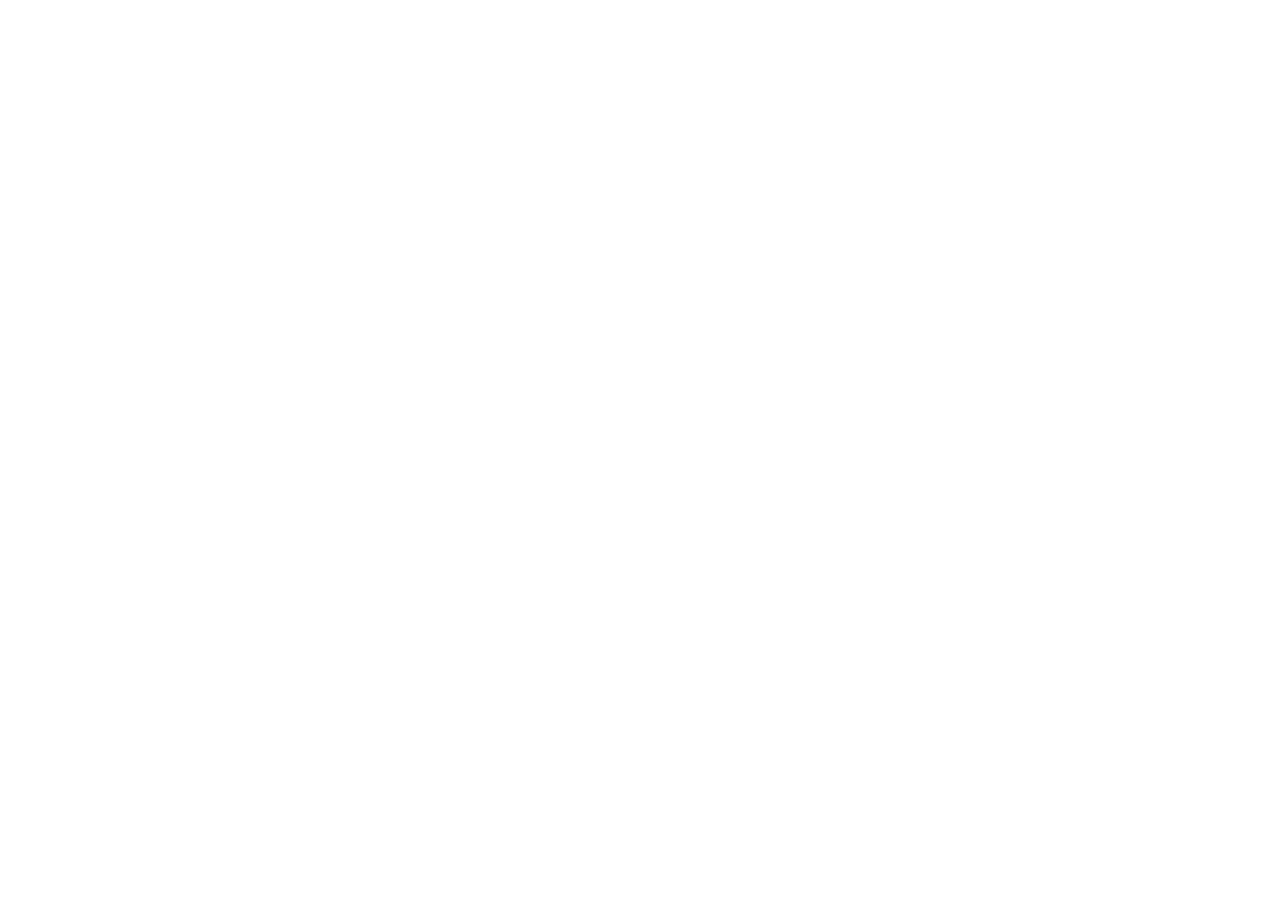
==== index.html @ 395f3d55 "Commit inicial" ====
<!DOCTYPE html>
<html lang="en">
<head>
    <meta charset="UTF-8">
    <meta name="viewport" content="width=device-width, initial-scale=1.0">
    <title>Document</title>
</head>
<body>
    
</body>
</html>
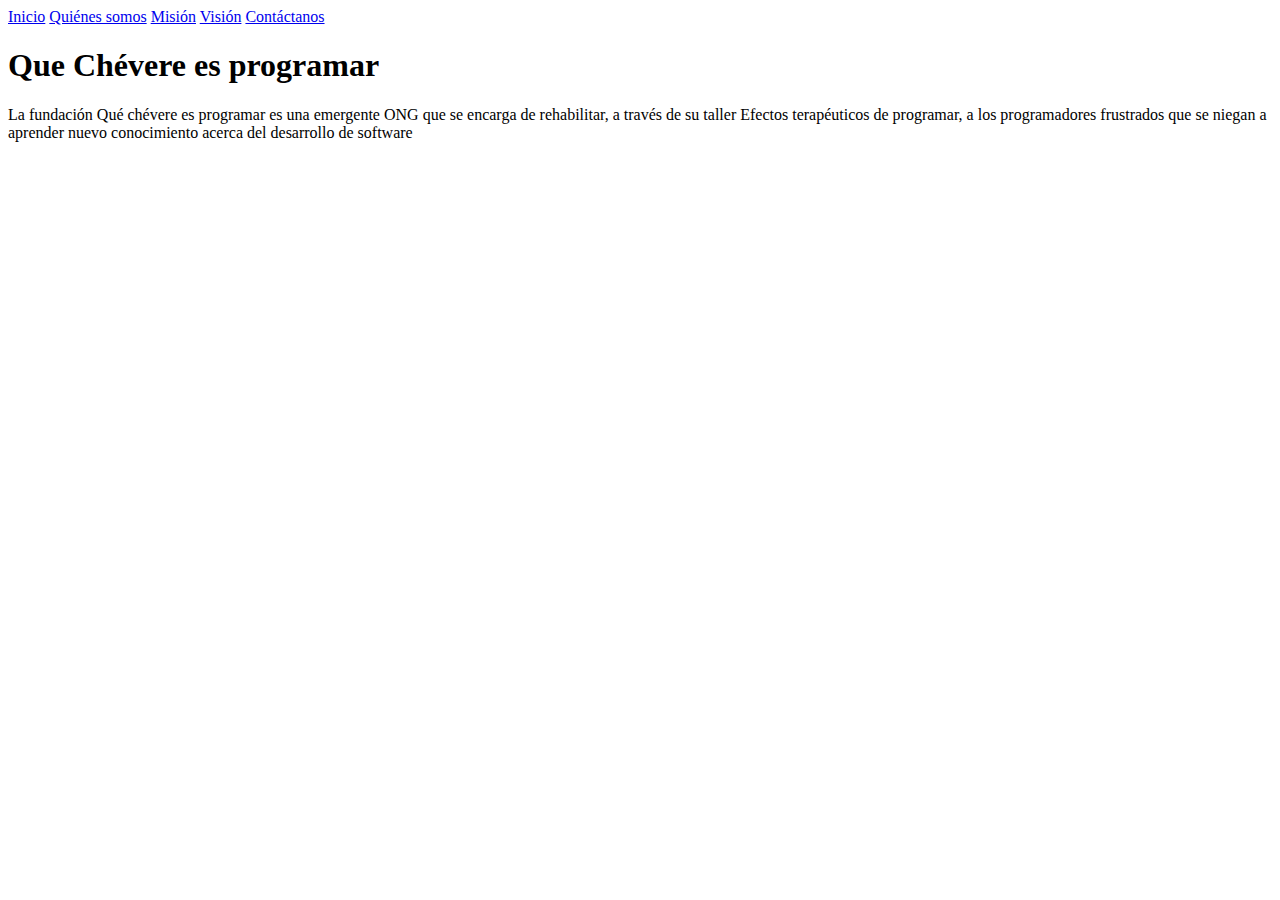
==== commit 4e78abbe: "Inicio" ====
--- a/index.html
+++ b/index.html
@@ -3,9 +3,24 @@
 <head>
     <meta charset="UTF-8">
     <meta name="viewport" content="width=device-width, initial-scale=1.0">
-    <title>Document</title>
+    <link rel="stylesheet" type="text/css" href="styles.css">
+    <title>Que chévere es programar</title>
 </head>
 <body>
-    
+    <nav>
+        <a href="./index.html">Inicio</a>
+        <a href="./quienes.html">Quiénes somos</a>
+        <a href="./misión.html">Misión</a>
+        <a href="./visión.html">Visión</a>
+        <a href="contáctanos.html">Contáctanos</a>
+    </nav>
+    <section class="contenedor">
+        <div class="Home">
+            <h1>Que Chévere es programar</h1>
+        </div>
+        <div class="descripcion">
+            <p>La fundación Qué chévere es programar es una emergente ONG que se encarga de rehabilitar, a través de su taller Efectos terapéuticos de programar, a los programadores frustrados que se niegan a aprender nuevo conocimiento acerca del desarrollo de software</p>
+        </div>
+    </section>
 </body>
 </html>